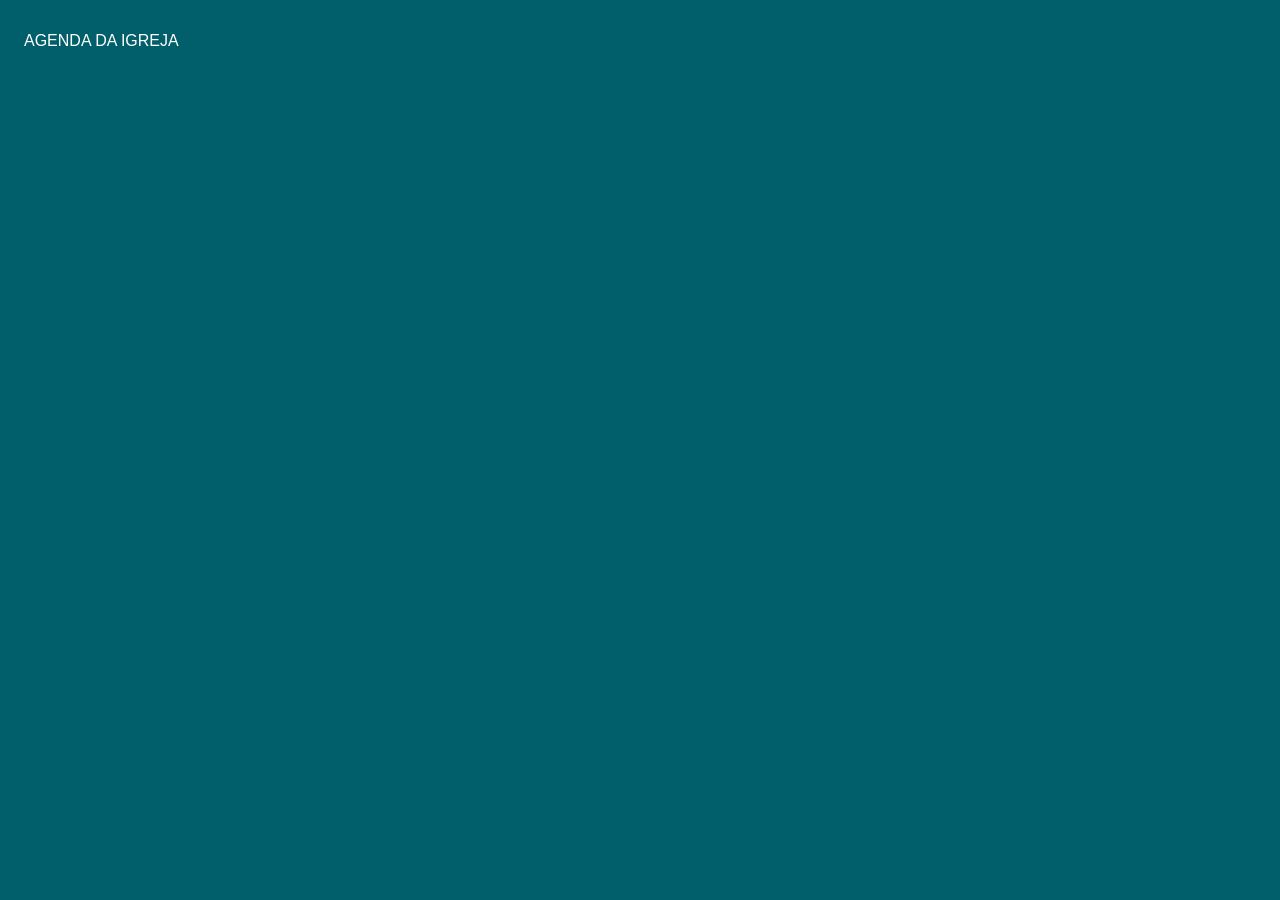
==== agenda.html @ efef3c28 "projeto inicial" ====
<!DOCTYPE html>
<html lang="en">
<head>
    <meta charset="UTF-8">
    <meta name="viewport" content="width=device-width, initial-scale=1.0">
    <title>Agenda da Igreja</title>
    <link rel="stylesheet" href="agenda.css">
</head>
<body>
    <ul>
        <li>
        <a>AGENDA DA IGREJA</a>
        </li>
    </ul>
</body>
</html>
---- agenda.css ----
body{
    color:white;
    background-color: #005F6A  ;
    font-family: Arial, Helvetica, sans-serif;
    
}

ul{

    display: flex;
    justify-content: space-between;
    list-style-type: none;
    align-items: center;
    padding: 16px;

}
a{
    color:white;
    text-decoration: none;
}
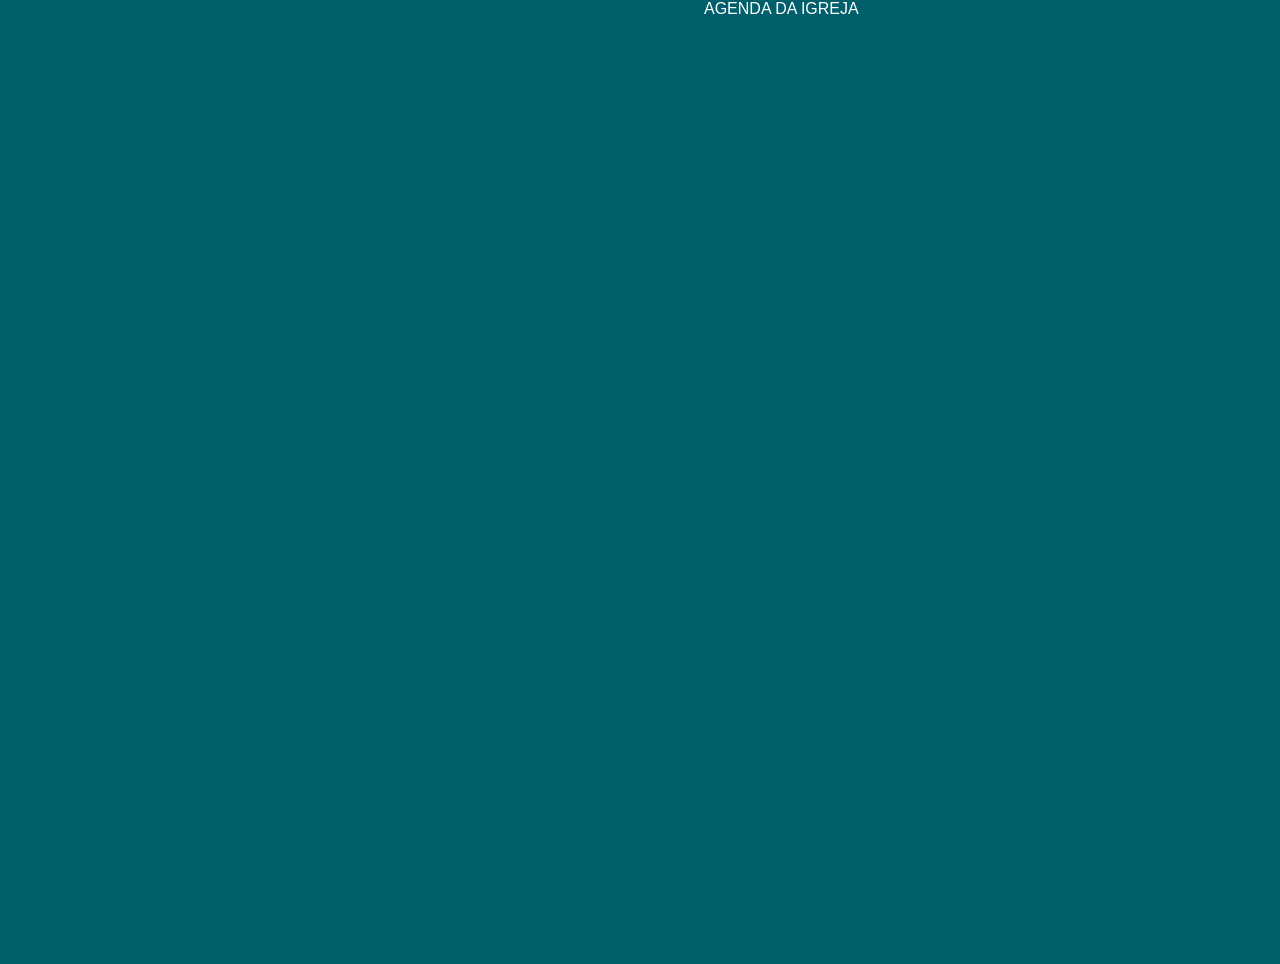
==== commit f8b9876a: "Primeira versão sitee" ====
--- a/agenda.html
+++ b/agenda.html
@@ -8,10 +8,10 @@
     <link rel="stylesheet" href="agenda.css">
 </head>
 <body>
-    <ul>
+    <ul><iframe src="https://calendar.google.com/calendar/embed?src=classroom114564576095198231347%40group.calendar.google.com&ctz=America%2FRecife" style="border: 0" width="800" height="600" frameborder="0" scrolling="no"></iframe>
         <li>
-        <a>AGENDA DA IGREJA</a>
+             <a>AGENDA DA IGREJA</a>
         </li>
     </ul>
 </body>
-</html>+</html>
--- a/agenda.css
+++ b/agenda.css
@@ -2,6 +2,7 @@
     color:white;
     background-color: #005F6A  ;
     font-family: Arial, Helvetica, sans-serif;
+    
     
 }
 
@@ -12,9 +13,23 @@
     list-style-type: none;
     align-items: center;
     padding: 16px;
+    display: flex;
+  justify-content: center;
+  align-items: center;
+  height: 100vh;
 
 }
 a{
+    
     color:white;
     text-decoration: none;
+    margin-top: 0%;
+     position: absolute; /* ou fixed */
+    top: 0;
+    left: 55%;
+    display: flex;
+    width: 100%;
+    margin: 0;
+    z-index: 10;
+    
 }
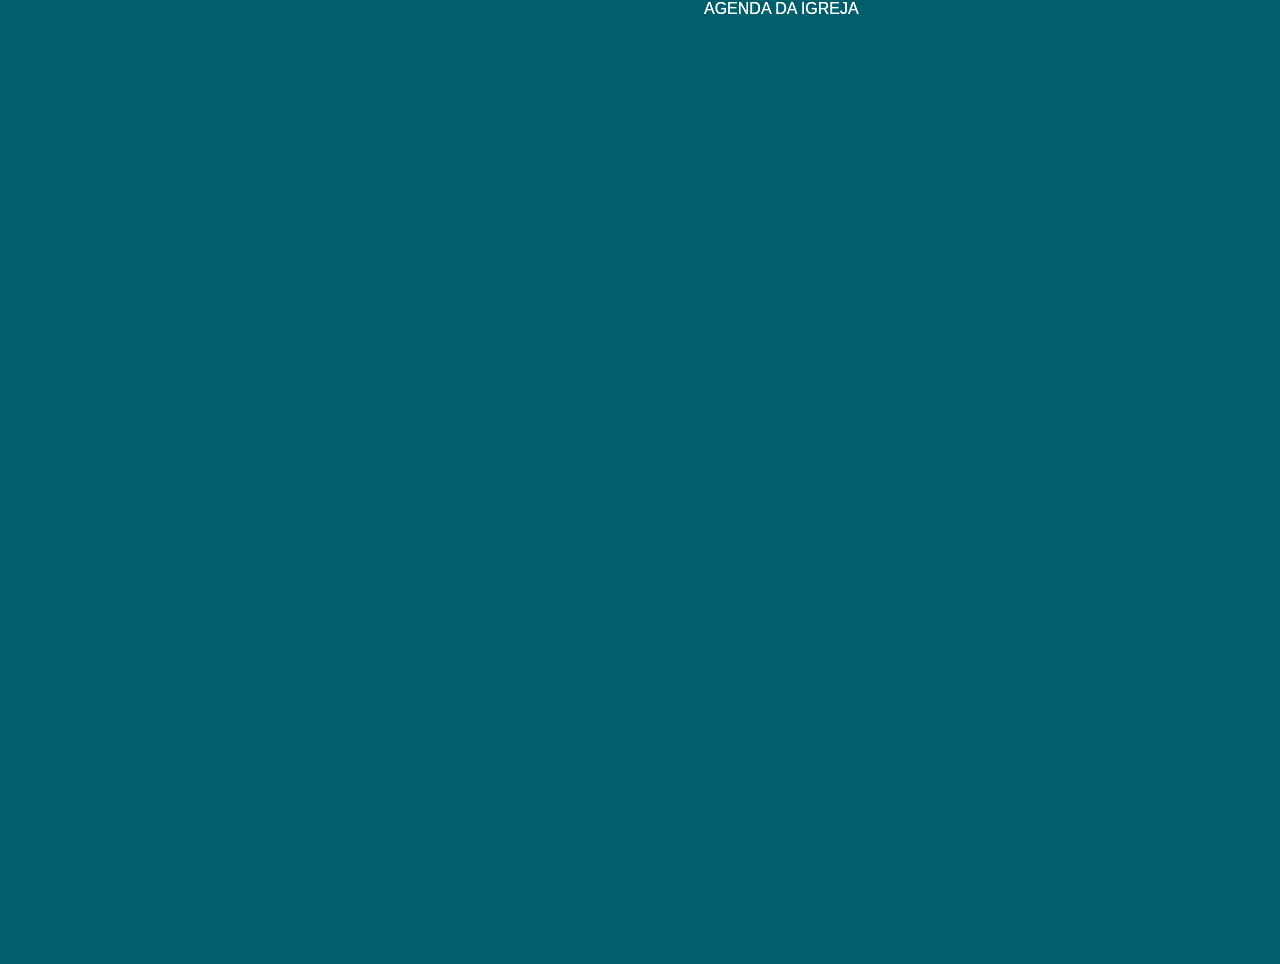
==== commit 7496ab4d: "Update agenda.html" ====
--- a/agenda.html
+++ b/agenda.html
@@ -11,6 +11,8 @@
     <ul><iframe src="https://calendar.google.com/calendar/embed?src=classroom114564576095198231347%40group.calendar.google.com&ctz=America%2FRecife" style="border: 0" width="800" height="600" frameborder="0" scrolling="no"></iframe>
         <li>
              <a>AGENDA DA IGREJA</a>
+        <li>
+        <a>AGENDA DA IGREJA</a>
         </li>
     </ul>
 </body>
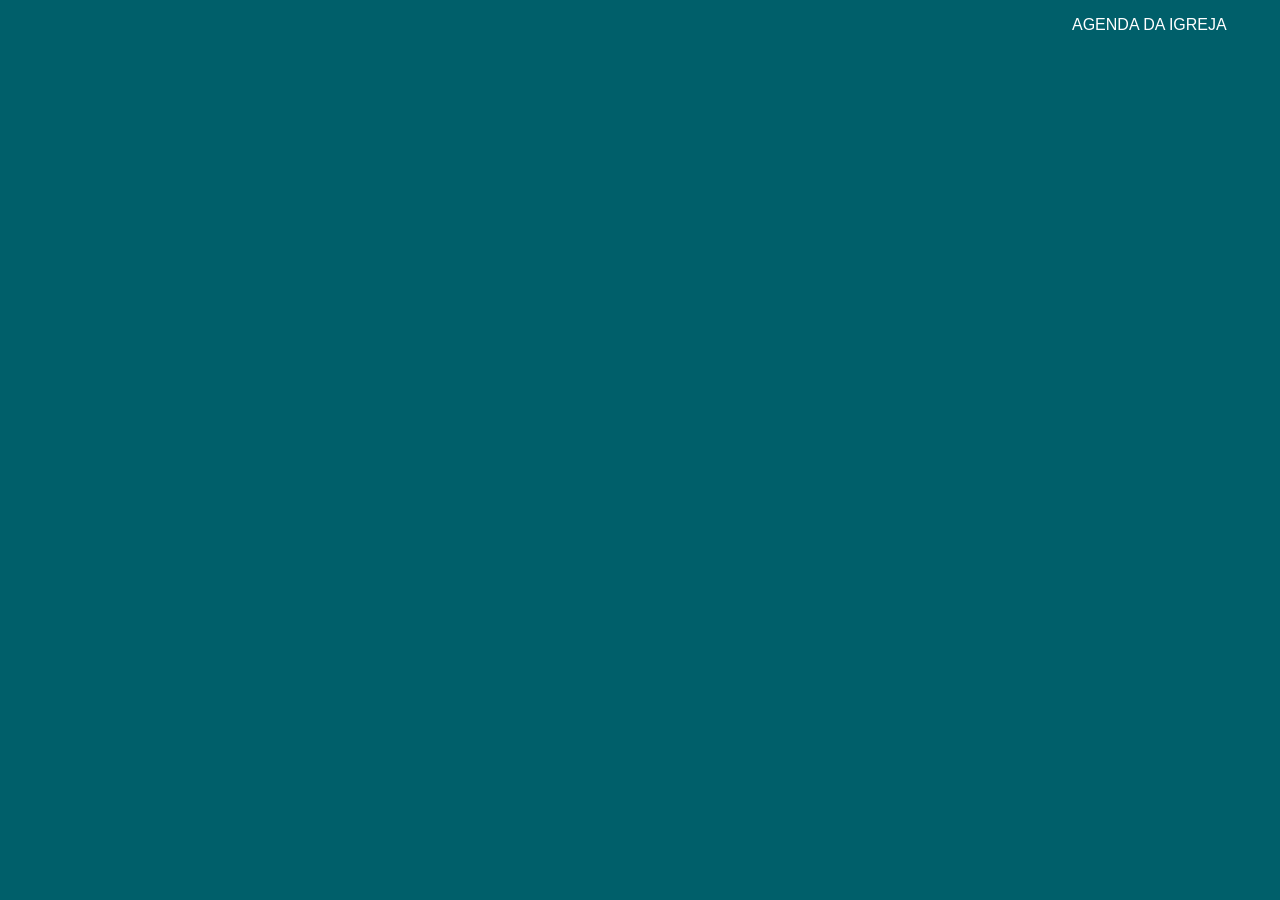
==== commit 09bd2f16: "commit mai" ====
--- a/agenda.html
+++ b/agenda.html
@@ -10,9 +10,7 @@
 <body>
     <ul><iframe src="https://calendar.google.com/calendar/embed?src=classroom114564576095198231347%40group.calendar.google.com&ctz=America%2FRecife" style="border: 0" width="800" height="600" frameborder="0" scrolling="no"></iframe>
         <li>
-             <a>AGENDA DA IGREJA</a>
-        <li>
-        <a>AGENDA DA IGREJA</a>
+             <a>AGENDA DA IGREJA </a>
         </li>
     </ul>
 </body>
--- a/agenda.css
+++ b/agenda.css
@@ -1,3 +1,9 @@
+*{
+    align-items: column;
+}
+html{
+
+}
 body{
     color:white;
     background-color: #005F6A  ;
@@ -13,23 +19,22 @@
     list-style-type: none;
     align-items: center;
     padding: 16px;
-    display: flex;
+    width: 100%;
   justify-content: center;
   align-items: center;
-  height: 100vh;
+  
 
 }
 a{
     
     color:white;
     text-decoration: none;
-    margin-top: 0%;
-     position: absolute; /* ou fixed */
+    padding: 16px;
+     position: absolute; 
     top: 0;
-    left: 55%;
+    
     display: flex;
-    width: 100%;
-    margin: 0;
-    z-index: 10;
     
-}+   
+    
+}
